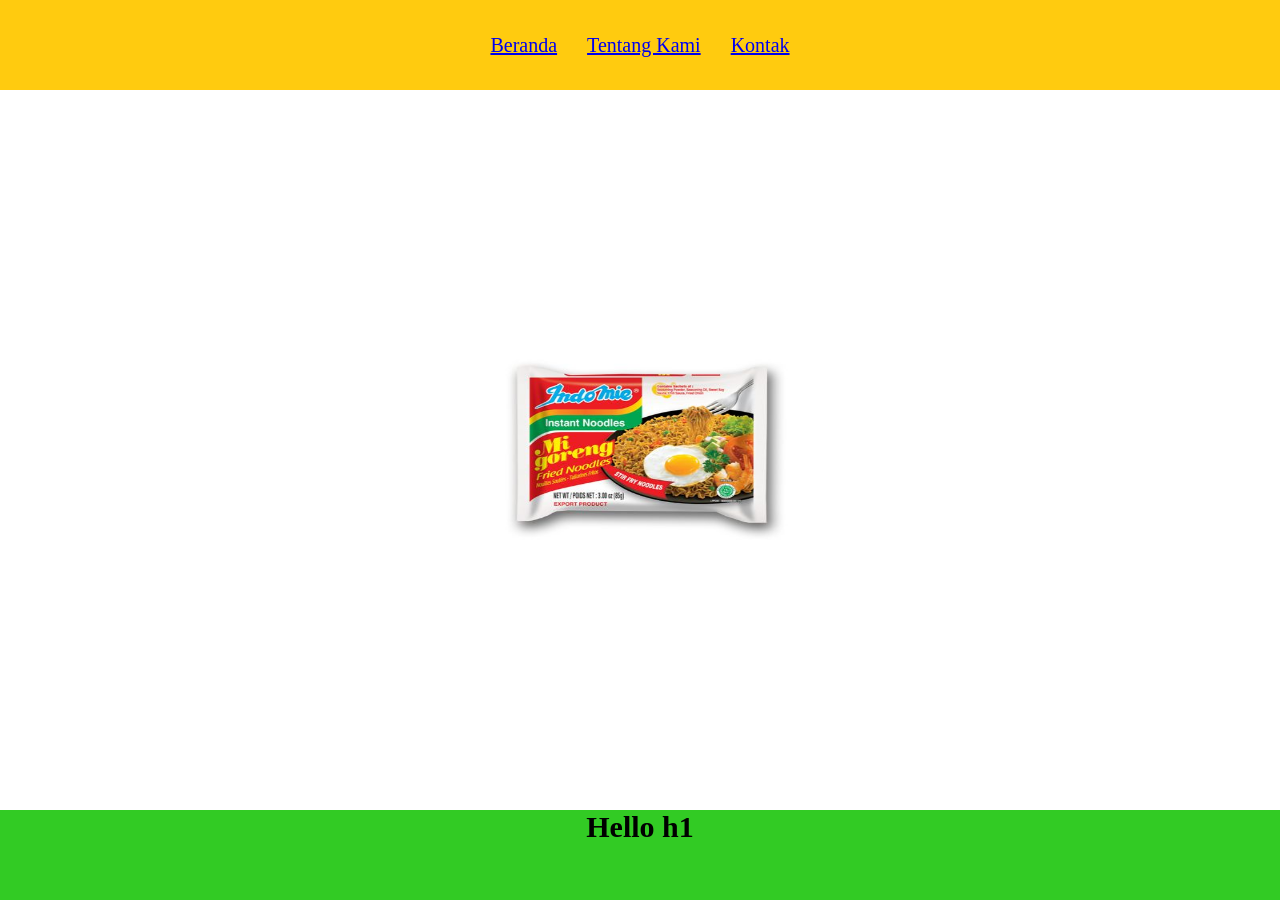
==== index.html @ 62fa11f4 "project 1" ====
<html>
  <head>
    <title>Learn HTML - CSS</title>
    <link rel="stylesheet" href="style.css" />
  </head>
  <body>
    <div class="contianer">
      <!-- Navigation Bar Start -->
      <div class="navbar-nav">
        <ul class="ul-navbar">
          <li class="li-navbar">
            <a href="#">Beranda</a>
          </li>
          <li class="li-navbar">
            <a href="about.html">Tentang Kami</a>
          </li>
          <li class="li-navbar">
            <a href="contact.html">Kontak</a>
          </li>
        </ul>
      </div>
      <!-- Navigation Bar End -->

      <!-- Content 1 Start -->
      <div class="content">
        <img src="content_1.jpg" alt="" class="content-img" />
      </div>
      <!-- Content 1 End -->

      <!-- Footer Start -->
      <div class="footer">
        <h1 class="h1-footer">Hello h1</h1>
      </div>
      <!-- Footer End -->
    </div>
  </body>
</html>
---- style.css ----
*, 
html {
    padding: 0;
    margin: 0;
}

.container {}

.navbar-nav {
    background-color: #ffcb0f;
    width: 100%;
    height: 10vh;
}

.ul-navbar { 
    height: 100%;
    display: flex;
    justify-content: center;
    align-items: center;
}

.li-navbar {
    list-style-type: none;
    font-size: 20px;
    padding: 10px;
    margin: 5px;
    color: white;
}

.content {
    background-color: #fff;
    display: flex;
    justify-content: center; 
    align-items: center;
    height: 80vh;
}

.content-img {
    width: 30%;
    height: 35%;
}

.footer {
    background-color: #32cb24;
    display: flex;
    justify-content: center;
    height: 10vh;
}

.h1-footer {
 font-size: 30px;
}
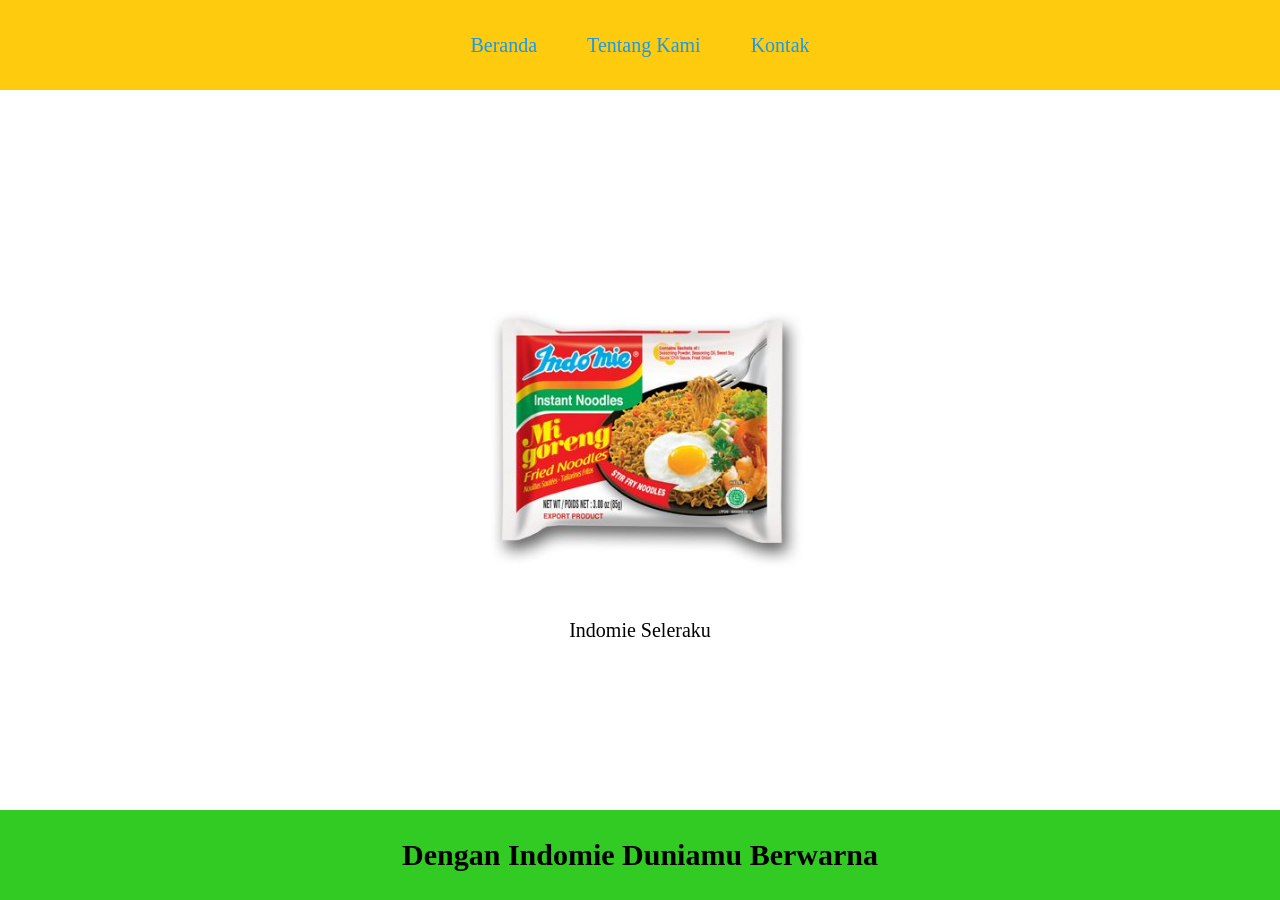
==== commit bb4882cf: "menambahkan Tentang Kami" ====
--- a/index.html
+++ b/index.html
@@ -9,13 +9,13 @@
       <div class="navbar-nav">
         <ul class="ul-navbar">
           <li class="li-navbar">
-            <a href="#">Beranda</a>
+            <a href="#" class="a-navbar">Beranda</a>
           </li>
           <li class="li-navbar">
-            <a href="about.html">Tentang Kami</a>
+            <a href="about.html" class="a-navbar">Tentang Kami</a>
           </li>
           <li class="li-navbar">
-            <a href="contact.html">Kontak</a>
+            <a href="contact.html" class="a-navbar">Kontak</a>
           </li>
         </ul>
       </div>
@@ -23,13 +23,18 @@
 
       <!-- Content 1 Start -->
       <div class="content">
-        <img src="content_1.jpg" alt="" class="content-img" />
+        <div class="content-img">
+          <a href="" class="a-content">
+            <img src="content_1.jpg" alt="" class="img-content" />
+          </a>
+          <p class="p-content">Indomie Seleraku</p>
+        </div>
       </div>
       <!-- Content 1 End -->
 
       <!-- Footer Start -->
       <div class="footer">
-        <h1 class="h1-footer">Hello h1</h1>
+        <h1 class="h1-footer">Dengan Indomie Duniamu Berwarna </h1>
       </div>
       <!-- Footer End -->
     </div>
--- a/style.css
+++ b/style.css
@@ -1,52 +1,120 @@
-*, 
+*,
 html {
-    padding: 0;
-    margin: 0;
+  padding: 0;
+  margin: 0;
 }
 
-.container {}
+.container {
+}
+
 
 .navbar-nav {
-    background-color: #ffcb0f;
-    width: 100%;
-    height: 10vh;
+  background-color: #ffcb0f;
+  width: 100%;
+  height: 10vh;
 }
 
-.ul-navbar { 
-    height: 100%;
-    display: flex;
-    justify-content: center;
-    align-items: center;
+.ul-navbar {
+  height: 100%;
+  display: flex;
+  justify-content: center;
+  align-items: center;
 }
 
 .li-navbar {
-    list-style-type: none;
-    font-size: 20px;
-    padding: 10px;
-    margin: 5px;
-    color: white;
+  list-style-type: none;
+  font-size: 20px;
+  padding: 10px;
+  margin: 5px;
+}
+
+.li-navbar:hover {}
+
+.a-navbar {
+  color: #1998ec;
+  text-decoration: none;
+  padding: 10px;
+}
+
+.a-navbar:hover {
+  color: #fff;
+  padding: 10px;
+  background-color: #ff0000;
+  transition: 0.4s ease-in-out;
+  transition-delay: 0.1s;
+  border-radius: 5px;
 }
 
 .content {
-    background-color: #fff;
-    display: flex;
-    justify-content: center; 
-    align-items: center;
-    height: 80vh;
+  display: flex;
+  justify-content: center;
+  align-items: center;
+  height: 80vh;
 }
 
 .content-img {
-    width: 30%;
-    height: 35%;
+  text-align: center;
 }
 
+.a-content {
+}
+
+.p-content {
+  font-size: 20px;
+}
+
+.img-content {
+  width: 100%;
+  height: 50%;
+}
+
+/* Tentang Kami Style */
+.content-about {
+  display: flex;
+  justify-content: center;
+  align-items: center;
+  height: 80vh;
+}
+
+.h1-about {
+  font-size: 30px;
+  text-align: center;
+  width: 100%;
+}
+
+.div-about {
+  width: 100%;
+}
+
+.div-about-img {
+  display: flex;
+  justify-content: center;
+  align-items: center;
+  margin: 50px;
+}
+
+.p-about {
+  font-size: 20px;
+  text-align: center;
+}
+
+ .img-about {
+  width: 20%;
+  height: 20%;
+}
+
+
+
+
+
 .footer {
-    background-color: #32cb24;
-    display: flex;
-    justify-content: center;
-    height: 10vh;
+  background-color: #32cb24;
+  display: flex;
+  justify-content: center;
+  align-items: center;
+  height: 10vh;
 }
 
 .h1-footer {
- font-size: 30px;
-}+  font-size: 30px;
+}
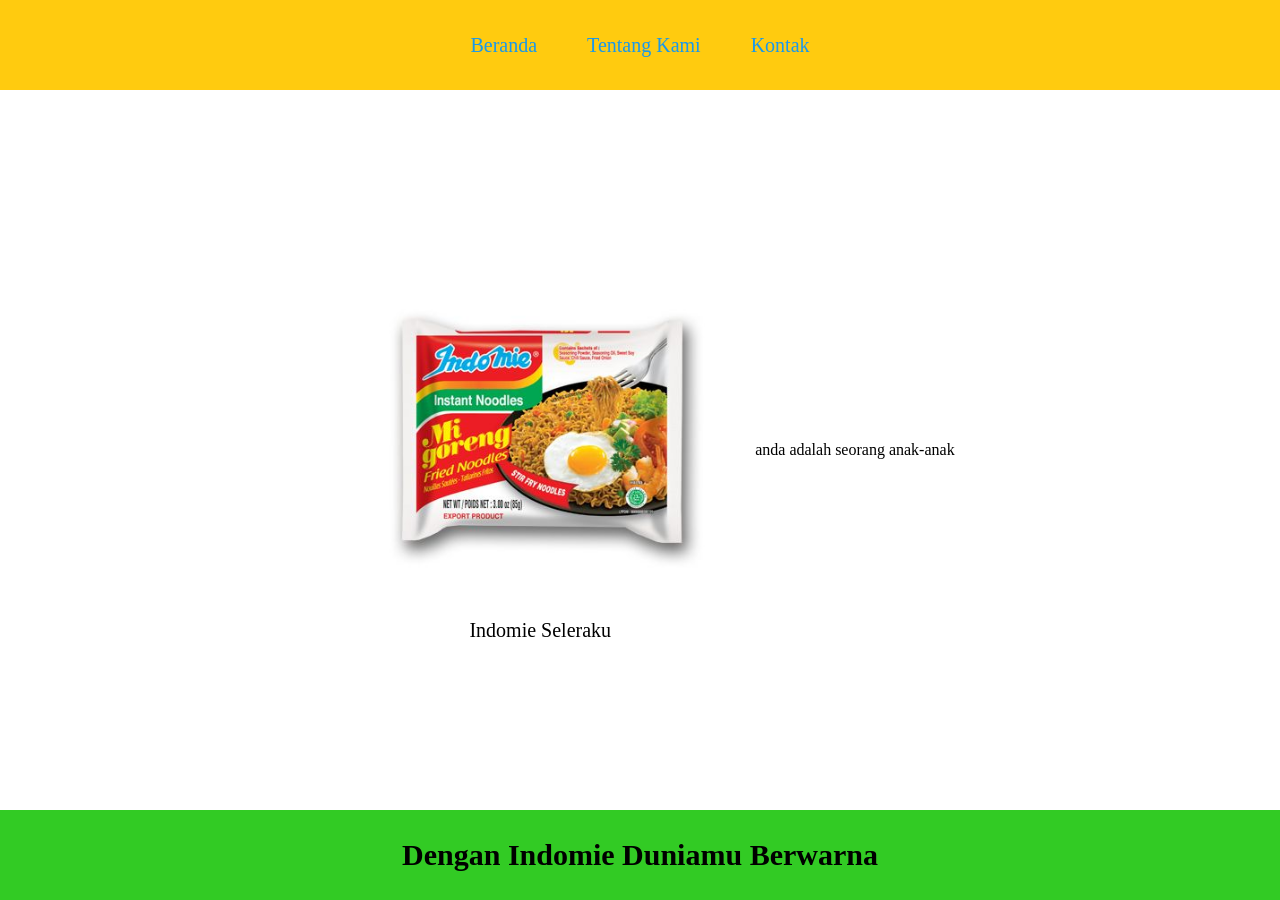
==== commit afc82087: "learn logika dasar javascipt" ====
--- a/index.html
+++ b/index.html
@@ -29,6 +29,8 @@
           </a>
           <p class="p-content">Indomie Seleraku</p>
         </div>
+        <div id="biodata">
+        </div>
       </div>
       <!-- Content 1 End -->
 
@@ -38,5 +40,6 @@
       </div>
       <!-- Footer End -->
     </div>
+    <script src="data.js"></script>
   </body>
 </html>
